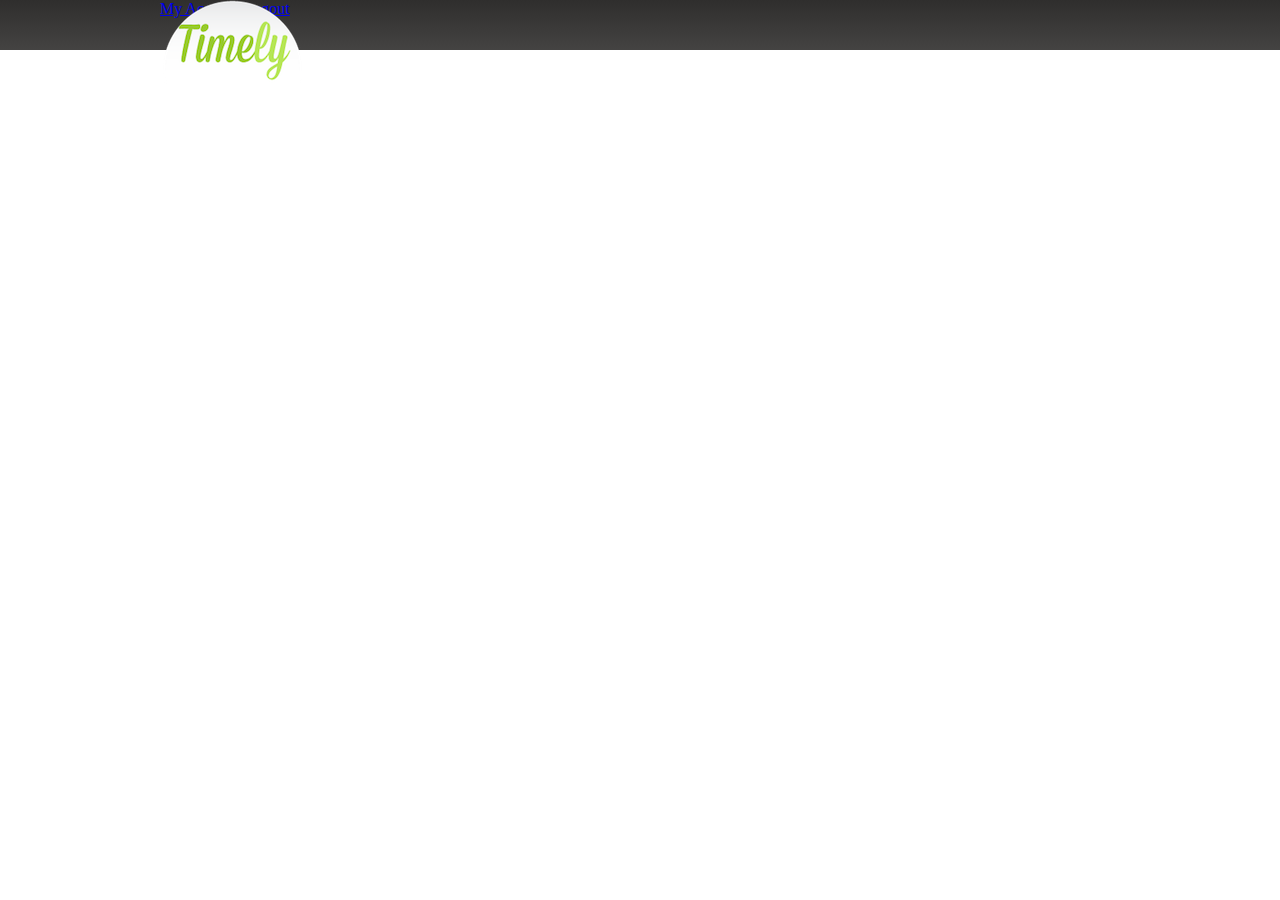
==== Timely Site/projects.html @ ec82e1c2 "added timely site" ====
<!DOCTYPE html>
<html lang = 'en'>
<head>
    <meta charset = 'utf-8'>
    <title>Timely</title>
    <link rel = 'stylesheet' href = 'css/styles.css' type = 'text/css'>
</head>
<body>
    <div id = 'heading'>
        <div>
            <div class = 'wrapper'>
                <a href = 'index.html'><img src = 'images/timely-logo.png'></a>
            </div>
            <div id = 'logout-myaccount'>
                <a href = '#'>My Account</a>
                <a href = 'index.html'>Logout</a>
            </div>
        </div>
    </div>

</body>
</html>
---- Timely Site/css/styles.css ----
html, body{
    margin: 0;
    padding: 0;
    border: 0;
}

.wrapper{
    width: 960px;
    margin: 0 auto;
}

/*--------------------------------------- HEADING -----------------------------------------------
----------------------------------------------------------------------------------------------*/

#heading{
    width: 100%;
    clear: both;
    background: #2f2e2d; /* Old browsers */
    background: -moz-linear-gradient(top,  #2f2e2d 0%, #444342 99%); /* FF3.6+ */
    background: -webkit-gradient(linear, left top, left bottom, color-stop(0%,#2f2e2d), color-stop(99%,#444342)); /* Chrome,Safari4+ */
    background: -webkit-linear-gradient(top,  #2f2e2d 0%,#444342 99%); /* Chrome10+,Safari5.1+ */
    background: -o-linear-gradient(top,  #2f2e2d 0%,#444342 99%); /* Opera 11.10+ */
    background: -ms-linear-gradient(top,  #2f2e2d 0%,#444342 99%); /* IE10+ */
    background: linear-gradient(to bottom,  #2f2e2d 0%,#444342 99%); /* W3C */
    filter: progid:DXImageTransform.Microsoft.gradient( startColorstr='#2f2e2d', endColorstr='#444342',GradientType=0 ); /* IE6-9 */
    overflow: auto;
    height: 50px;
    margin-bottom: 35px;
}

#heading > div{
    width: 960px;
    margin: 0 auto;
}

#heading .wrapper{
    width: 320px;
    float: left;
    position: absolute;

}

#heading form{
    float: right;
}

#heading form{
    margin-top: 13px;
}

#heading form input[type = 'text'],#heading form input[type = 'password']{
    width: 150px;
    height: 20px;
    margin-right: 12px;
    outline: none;
}

#heading form input[type = 'submit']{
    padding: 7px 10px;
    border: 0;
    cursor: pointer;
    background-color: #95CA4E;
    color: white;
    border-radius: 3px;
}

#heading form input[type = 'submit']:hover{
    background-color: #87AF48;
}

/*--------------------------------------- CTA -----------------------------------------------
----------------------------------------------------------------------------------------------*/

#cta{
    clear: both;
    background: url('../images/timely-cta.png') center center no-repeat;
    height: 300px;
}

#cta a{
    display: block;
    padding: 10px;
    font-size: 1.5em;
    border-radius: 5px;
    width: 150px;
    text-align: center;
    margin: 0 auto 0;
    text-decoration: none;
    color: white;
    background-color: #2F2E2D;
    position: relative;
    top: 235px;
    font-family: 'Lobster', cursive;
}

#cta a:hover{
    background-color: #383838;
}

#cta-back{
    overflow: auto;
    background-color: #8DC63F;
}

/*--------------------------------------- FEATURES -----------------------------------------------
----------------------------------------------------------------------------------------------*/

#features{
    background-color: #EAEAEA;
    overflow: auto;
}

#features .feature{
    width: 270px;
    margin: 15px;
    padding: 10px;
    float: left;
    background-color: #fff;
    border-radius: 5px;
}

#features .feature h2{
    text-align: center;
    font-family: 'Signika Negative', sans-serif;
    margin-top: 5px;
    padding: 3px 0;
}

#features .feature.one h2{
    background: url(../images/clock.png) center left no-repeat;
}
#features .feature.two h2{
    background: url(../images/check.png) center left no-repeat;
}
#features .feature.three h2{
    background: url(../images/lightbulb.png) center left no-repeat;
}

#features .feature p{
    font-family: 'Karla', sans-serif;
}

/*--------------------------------------- REVIEWS -----------------------------------------------
----------------------------------------------------------------------------------------------*/

#reviews{
    clear: both;
}

#reviews .review{
    width: 430px;
    margin: 15px;
    padding: 10px;
    float: left;
    font-family: 'Karla', sans-serif;
}

#reviews .review p:nth-child(1){
    background: url(../images/quote_2.png) top left no-repeat;
    padding: 20px 0 0 50px;
    font-size: 1.25em;
}

#reviews h2{
    font-family: 'Signika Negative', sans-serif;
    text-align: center;
    margin-bottom: 0;
}

#reviews .review b{
    float: right;
}

/*--------------------------------------- SIGN UP -----------------------------------------------
----------------------------------------------------------------------------------------------*/

#sign-up{
    position: absolute;
    overflow: auto;
    width: 400px;
    background-color: #fff;
    border-radius: 7px;
    box-shadow: 3px 3px 8px #666;
    padding: 10px 40px;
    font-family: 'Signika Negative', sans-serif;
    left: 480px;
    top: -100px;
    display: none;
}

#sign-up .sign-up{
    margin: 0 auto;
    width: 100%;
}

#sign-up h1{
    margin: 0;
    text-align: center;
}

#sign-up label{
    float: left;
    clear: both;
}
#sign-up .sign{
    padding: 30px 0;
    margin: 0 20px;
}

#sign-up label{
    margin-top: 20px;
    font-size: 1.5em;
}

#sign-up input{
    clear: both;
    float: left;
}

#sign-up input[type='text'], #sign-up input[type='password']{
    height: 30px;
    margin-top: 6px;
    width: 100%;
    font-size: 1.5em;
}

#sign-up input[type='submit']{
    float: right;
    margin-top: 40px;
    font-family: 'Signika Negative', sans-serif;
    padding: 7px 10px;
    border: 0;
    cursor: pointer;
    background-color: #95CA4E;
    color: white;
    border-radius: 3px;
    font-size: 1.5em;
}

#sign-up input[type='submit']:hover{
    background-color: #87AF48;
}

#sign-up img[src='images/cancel.png']{
    position: absolute;
    z-index: 3;
    left: 440px;
    top: 3px;
    width: 40px;
    cursor: pointer;
}

/*--------------------------------------- FOOTER -----------------------------------------------
----------------------------------------------------------------------------------------------*/

footer{
    background: #2f2e2d; /* Old browsers */
    background: -moz-linear-gradient(top,  #2f2e2d 0%, #444342 99%); /* FF3.6+ */
    background: -webkit-gradient(linear, left top, left bottom, color-stop(0%,#2f2e2d), color-stop(99%,#444342)); /* Chrome,Safari4+ */
    background: -webkit-linear-gradient(top,  #2f2e2d 0%,#444342 99%); /* Chrome10+,Safari5.1+ */
    background: -o-linear-gradient(top,  #2f2e2d 0%,#444342 99%); /* Opera 11.10+ */
    background: -ms-linear-gradient(top,  #2f2e2d 0%,#444342 99%); /* IE10+ */
    background: linear-gradient(to bottom,  #2f2e2d 0%,#444342 99%); /* W3C */
    filter: progid:DXImageTransform.Microsoft.gradient( startColorstr='#2f2e2d', endColorstr='#444342',GradientType=0 ); /* IE6-9 */
    overflow: auto;
    clear: both;
}

footer p{
    color: #fff;
}
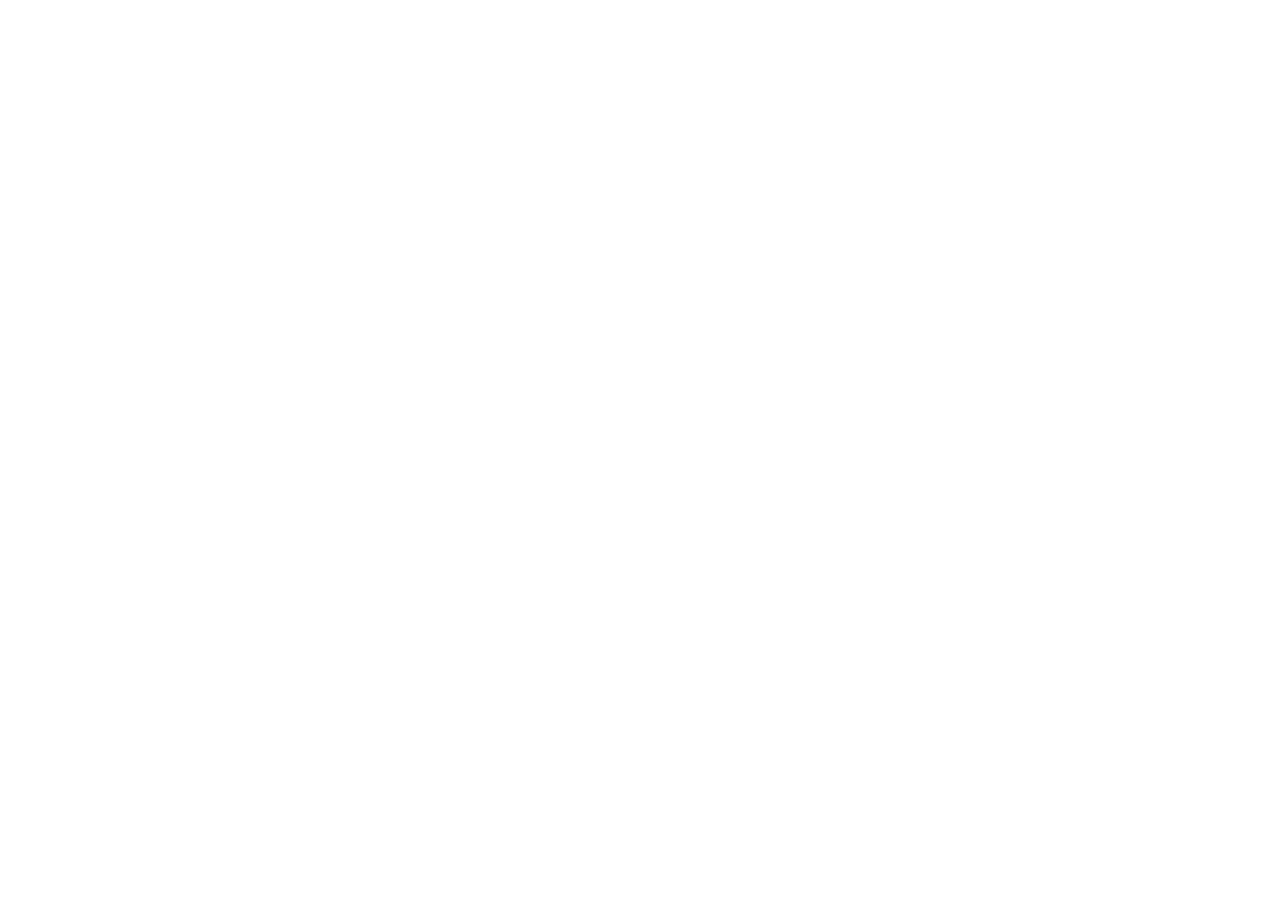
==== commit b931eeee: "added more pages" ====
--- a/Timely Site/projects.html
+++ b/Timely Site/projects.html
@@ -6,17 +6,14 @@
     <link rel = 'stylesheet' href = 'css/styles.css' type = 'text/css'>
 </head>
 <body>
-    <div id = 'heading'>
-        <div>
-            <div class = 'wrapper'>
-                <a href = 'index.html'><img src = 'images/timely-logo.png'></a>
-            </div>
-            <div id = 'logout-myaccount'>
-                <a href = '#'>My Account</a>
-                <a href = 'index.html'>Logout</a>
-            </div>
-        </div>
-    </div>
+<div id = 'app-wrapper'>
+
+</div>
+
+<script type="text/javascript" src="http://ajax.googleapis.com/ajax/libs/jquery/1.8.1/jquery.min.js"></script>
+<script type="text/javascript" src="js/jquery-1.8.3.min.js"></script>
+<script type="text/javascript" src="js/jsrender.min.js"></script>
+<script type="text/javascript" src="js/main.js"></script>
 
 </body>
 </html>--- a/Timely Site/css/styles.css
+++ b/Timely Site/css/styles.css
@@ -62,6 +62,7 @@
     background-color: #95CA4E;
     color: white;
     border-radius: 3px;
+    font-size: .8em;
 }
 
 #heading form input[type = 'submit']:hover{
@@ -196,6 +197,7 @@
 #sign-up h1{
     margin: 0;
     text-align: center;
+    padding: 0;
 }
 
 #sign-up label{
@@ -264,9 +266,536 @@
     filter: progid:DXImageTransform.Microsoft.gradient( startColorstr='#2f2e2d', endColorstr='#444342',GradientType=0 ); /* IE6-9 */
     overflow: auto;
     clear: both;
+    font-family: 'Signika Negative', sans-serif;
 }
 
 footer p{
     color: #fff;
 }
 
+#logout-myaccount{
+    float: right;
+    margin-top: 15px;
+}
+
+#logout-myaccount a{
+    color: white;
+    margin-left: 80px;
+    font-family: 'Signika Negative', sans-serif;
+    text-decoration: none;
+}
+
+#logout-myaccount a:nth-child(1):hover{
+    text-decoration: underline;
+}
+
+#logout-myaccount a:nth-child(2){
+    padding: 3px 7px;
+    border: 0;
+    cursor: pointer;
+    background-color: #666;
+    border-radius: 3px;
+    text-decoration: none;
+}
+
+#logout-myaccount a:nth-child(2):hover{
+    background-color: #6a6a6a;
+}
+
+
+
+
+
+
+
+
+
+
+
+
+
+
+
+
+
+
+
+
+
+
+
+
+
+
+
+
+
+
+/*--------------------------------------- PROJECT AND PRIORITY -----------------------------------------------
+----------------------------------------------------------------------------------------------*/
+
+#my-projects{
+    width: 240px;
+    float: left;
+    font-family: 'Signika Negative', sans-serif;
+    text-align: center;
+}
+
+#pName{
+    font-size: 1.25em;
+    margin-left: 20px;
+    width: 240px;
+    font-family: 'Signika Negative', sans-serif;
+}
+
+.priority{
+    float: left;
+    width: 210px;
+    font-size: .7em;
+    padding-left: 30px;
+    margin-top: 20px;
+    font-family: 'Signika Negative', sans-serif;
+}
+
+.project-description{
+    float: left;
+    width: 700px;
+    margin: 20px 10px 0 20px;
+    font-family: 'Signika Negative', sans-serif;
+    font-size: 1em;
+}
+
+.priority img{
+    float: left;
+    width: 20px;
+    margin: 13px 15px;
+    border: 1px solid #666;
+}
+
+/*--------------------------------------- PROJECTS -----------------------------------------------
+----------------------------------------------------------------------------------------------*/
+
+
+.project{
+    clear: both;
+    width: 900px;
+    margin: 0 auto;
+    overflow: auto;
+    background: #cdeb8e; /* Old browsers */
+    background: -moz-linear-gradient(top,  #cdeb8e 0%, #a5c956 100%); /* FF3.6+ */
+    background: -webkit-gradient(linear, left top, left bottom, color-stop(0%,#cdeb8e), color-stop(100%,#a5c956)); /* Chrome,Safari4+ */
+    background: -webkit-linear-gradient(top,  #cdeb8e 0%,#a5c956 100%); /* Chrome10+,Safari5.1+ */
+    background: -o-linear-gradient(top,  #cdeb8e 0%,#a5c956 100%); /* Opera 11.10+ */
+    background: -ms-linear-gradient(top,  #cdeb8e 0%,#a5c956 100%); /* IE10+ */
+    background: linear-gradient(to bottom,  #cdeb8e 0%,#a5c956 100%); /* W3C */
+    filter: progid:DXImageTransform.Microsoft.gradient( startColorstr='#cdeb8e', endColorstr='#a5c956',GradientType=0 ); /* IE6-9 */
+    font-family: 'Signika Negative', sans-serif;
+    box-shadow: 5px 0 10px #666, -5px 0 10px #666;
+    /*border-left: 8px solid #E74356;*/
+}
+
+.project-div a{
+    text-decoration: none;
+    color: #000;
+}
+
+.project-div{
+    float: left;
+    width: 180px;
+}
+
+.project-div h3{
+    margin: 20px 10px 5px;
+}
+
+.project-div .task-name{
+    margin: 0;
+}
+
+.project-div .status-task{
+    margin-top: 10px;
+}
+
+.project .slider{
+    margin: 23px 40px 0;
+    cursor: pointer;
+}
+
+.project-div .add-task{
+    cursor: pointer;
+}
+
+.project-div p{
+    text-align: center;
+    margin: 30px 0;
+}
+
+.project-div .cancel{
+    float: right;
+    width: 30px;
+    cursor: pointer;
+}
+
+.project-div .pID{
+    display: none;
+}
+
+.project.active{
+    border-left: 8px solid #C9C9C7;
+}
+
+.project.delayed{
+    border-left: 8px solid #2F2E2D;
+}
+
+#new-project-button{
+    float: right;
+    padding: 5px;
+    margin: 20px 24px 0 0;
+    width: 200px;
+    text-decoration: none;
+    background: #04bfbf; /* Old browsers */
+    background: -moz-linear-gradient(top,  #04bfbf 0%, #049ba3 99%); /* FF3.6+ */
+    background: -webkit-gradient(linear, left top, left bottom, color-stop(0%,#04bfbf), color-stop(99%,#049ba3)); /* Chrome,Safari4+ */
+    background: -webkit-linear-gradient(top,  #04bfbf 0%,#049ba3 99%); /* Chrome10+,Safari5.1+ */
+    background: -o-linear-gradient(top,  #04bfbf 0%,#049ba3 99%); /* Opera 11.10+ */
+    background: -ms-linear-gradient(top,  #04bfbf 0%,#049ba3 99%); /* IE10+ */
+    background: linear-gradient(to bottom,  #04bfbf 0%,#049ba3 99%); /* W3C */
+    filter: progid:DXImageTransform.Microsoft.gradient( startColorstr='#04bfbf', endColorstr='#049ba3',GradientType=0 ); /* IE6-9 */
+    color: #fff;
+    font-family: 'Signika Negative', sans-serif;
+    border-radius: 5px;
+    box-shadow: 1px 1px 10px #000;
+}
+
+#new-project-button h2{
+    margin: 0;
+    padding: 0;
+    text-align: center;
+}
+
+
+/*--------------------------------------- UPDATE ACCOUNT -----------------------------------------------
+----------------------------------------------------------------------------------------------*/
+
+#my-account{
+    width: 850px;
+    overflow: auto;
+    position: absolute;
+    left: 280px;
+    top: -100px;
+    opacity: 0;
+    display: none;
+    background-color: #fff;
+    border-radius: 5px;
+    box-shadow: 5px 5px 10px #666;
+    padding: 0 0 50px 0;
+    font-family: 'Signika Negative', sans-serif;
+}
+
+#my-account .update-account{
+    padding: 15px 5px;
+    clear: both;
+    margin: 0 110px;
+    overflow: auto;
+    border-bottom: 1px solid #E4E8E5;
+    cursor: pointer;
+    outline: none;
+}
+
+#my-account .edit-info{
+    padding: 0 20px;
+    clear: both;
+    margin: 0 110px;
+    outline: none;
+    overflow: auto;
+}
+
+#my-account .update-account:hover{
+    cursor: pointer;
+    background-color: #DDEBDA;
+}
+
+#my-account .update-account:hover a{
+    display: block;
+    text-decoration: underline;
+    background: url(../images/edit.png) center left no-repeat;
+    padding-left: 50px;
+}
+
+#my-account .update-account:nth-child(1){
+    border-top: 1px solid #E4E8E5;
+}
+
+#my-account .update-account .title{
+    width: 150px;
+}
+
+#my-account .update-account p:nth-child(2){
+    width: 200px;
+}
+
+#my-account .update-account .edit{
+    width: 20px;
+    float: right;
+    text-decoration: none;
+    color: #04bfbf;
+    text-align: right;
+}
+
+#accordion{
+    overflow: auto;
+}
+
+#my-account .update-account p, #my-account .update-account a{
+    float: left;
+    margin: 0 30px;
+}
+
+#my-account #cancel-account-pic{
+    float: right;
+    width: 30px;
+    cursor: pointer;
+}
+
+#my-account .new-info{
+    margin: 20px 0;
+}
+
+.new-info label{
+    clear: both;
+    float: left;;
+}
+
+.new-info input[type='text'], .new-info input[type='password']{
+    clear: both;
+    float: left;
+    margin-bottom: 20px;
+    height: 20px;
+    width: 200px;
+}
+
+.new-info input[type='submit']{
+    clear: both;
+    float: left;
+    padding: 5px 10px;
+    font-size: 1.25em;
+    font-family: 'Signika Negative', sans-serif;
+    cursor: pointer;
+    background-color: #DDEBDA;
+    border: none;
+    border-radius: 5px;
+}
+
+
+/*--------------------------------------- CREATE NEW PROJECT -----------------------------------------------
+----------------------------------------------------------------------------------------------*/
+
+
+#create-project{
+    position: absolute;
+    overflow: auto;
+    width: 850px;
+    background-color: #fff;
+    border-radius: 7px;
+    box-shadow: 3px 3px 8px #666;
+    padding: 10px 40px;
+    font-family: 'Signika Negative', sans-serif;
+    left: 255px;
+    top: 600px;
+    display: none;
+}
+
+#create-project .create{
+    clear: both;
+}
+#create-project h1{
+    margin: 0;
+    text-align: center;
+    padding: 0;
+}
+
+#create-project label{
+    float: left;
+    clear: both;
+}
+
+#create-project label{
+    margin-top: 20px;
+    font-size: 1.5em;
+    clear: both;
+}
+
+#create-project input{
+    clear: both;
+    float: left;
+}
+
+#create-project #radio-container{
+    float: left;
+    clear: both;
+}
+
+#create-project .radio input[type='radio'], #create-project .radio label{
+    float: left;
+    clear: none;
+}
+
+#create-project .radio input[type='radio']{
+    margin: 28px 5px 0 40px;
+
+}
+
+#create-project input[type='text']{
+    height: 30px;
+    margin-top: 6px;
+    width: 50%;
+    font-size: 1.5em;
+    clear: both;
+}
+
+#create-project textarea{
+    width: 100%;
+    height: 100px;
+    font-size: 1.5em
+}
+
+#create-project input[type='submit']{
+    float: right;
+    margin-top: 40px;
+    font-family: 'Signika Negative', sans-serif;
+    padding: 7px 10px;
+    border: 0;
+    cursor: pointer;
+    background-color: #95CA4E;
+    color: white;
+    border-radius: 3px;
+    font-size: 1.5em;
+}
+
+#create-project input[type='submit']:hover{
+    background-color: #87AF48;
+}
+
+#create-project img[src='images/cancel.png']{
+    position: absolute;
+    z-index: 3;
+    left: 880px;
+    top: 3px;
+    width: 40px;
+    cursor: pointer;
+
+
+}
+
+/*--------------------------------------- FOOTER2 -----------------------------------------------
+----------------------------------------------------------------------------------------------*/
+
+.footer2{
+    width: 100%;
+    margin-top: 300px;
+}
+
+.footer3{
+    margin-top: 300px;
+    width: 100%;
+}
+
+/*--------------------------------------- PROJECT TASK -----------------------------------------------
+----------------------------------------------------------------------------------------------*/
+#my-tasks{
+    width: 340px;
+    float: left;
+    clear: both;
+    font-family: 'Signika Negative', sans-serif;
+    margin-left: 20px;
+}
+
+
+.project.task{
+    background: #04bfbf; /* Old browsers */
+    background: -moz-linear-gradient(top,  #04bfbf 0%, #049ba3 99%); /* FF3.6+ */
+    background: -webkit-gradient(linear, left top, left bottom, color-stop(0%,#04bfbf), color-stop(99%,#049ba3)); /* Chrome,Safari4+ */
+    background: -webkit-linear-gradient(top,  #04bfbf 0%,#049ba3 99%); /* Chrome10+,Safari5.1+ */
+    background: -o-linear-gradient(top,  #04bfbf 0%,#049ba3 99%); /* Opera 11.10+ */
+    background: -ms-linear-gradient(top,  #04bfbf 0%,#049ba3 99%); /* IE10+ */
+    background: linear-gradient(to bottom,  #04bfbf 0%,#049ba3 99%); /* W3C */
+    filter: progid:DXImageTransform.Microsoft.gradient( startColorstr='#04bfbf', endColorstr='#049ba3',GradientType=0 ); /* IE6-9 */
+    box-shadow: none;
+
+}
+
+.project .task-name{
+    color: #fff;
+}
+
+#new-task-button{
+    float: right;
+    padding: 5px;
+    margin: 20px 24px 0 0;
+    width: 200px;
+    text-decoration: none;
+    background: #cdeb8e; /* Old browsers */
+    background: -moz-linear-gradient(top,  #cdeb8e 0%, #a5c956 100%); /* FF3.6+ */
+    background: -webkit-gradient(linear, left top, left bottom, color-stop(0%,#cdeb8e), color-stop(100%,#a5c956)); /* Chrome,Safari4+ */
+    background: -webkit-linear-gradient(top,  #cdeb8e 0%,#a5c956 100%); /* Chrome10+,Safari5.1+ */
+    background: -o-linear-gradient(top,  #cdeb8e 0%,#a5c956 100%); /* Opera 11.10+ */
+    background: -ms-linear-gradient(top,  #cdeb8e 0%,#a5c956 100%); /* IE10+ */
+    background: linear-gradient(to bottom,  #cdeb8e 0%,#a5c956 100%); /* W3C */
+    filter: progid:DXImageTransform.Microsoft.gradient( startColorstr='#cdeb8e', endColorstr='#a5c956',GradientType=0 ); /* IE6-9 */
+    color: #2F2E2D;
+    font-family: 'Signika Negative', sans-serif;
+    border-radius: 5px;
+    box-shadow: 1px 1px 10px #000;
+}
+
+#back-to-projects{
+    float: left;
+    padding: 5px;
+    margin: 20px 0 0 25px;
+    width: 200px;
+    text-decoration: none;
+    background: rgb(181,189,200); /* Old browsers */
+    background: -moz-linear-gradient(top,  rgba(181,189,200,1) 0%, rgba(130,140,149,1) 36%, rgba(71,80,86,1) 100%); /* FF3.6+ */
+    background: -webkit-gradient(linear, left top, left bottom, color-stop(0%,rgba(181,189,200,1)), color-stop(36%,rgba(130,140,149,1)), color-stop(100%,rgba(71,80,86,1))); /* Chrome,Safari4+ */
+    background: -webkit-linear-gradient(top,  rgba(181,189,200,1) 0%,rgba(130,140,149,1) 36%,rgba(71,80,86,1) 100%); /* Chrome10+,Safari5.1+ */
+    background: -o-linear-gradient(top,  rgba(181,189,200,1) 0%,rgba(130,140,149,1) 36%,rgba(71,80,86,1) 100%); /* Opera 11.10+ */
+    background: -ms-linear-gradient(top,  rgba(181,189,200,1) 0%,rgba(130,140,149,1) 36%,rgba(71,80,86,1) 100%); /* IE10+ */
+    background: linear-gradient(to bottom,  rgba(181,189,200,1) 0%,rgba(130,140,149,1) 36%,rgba(71,80,86,1) 100%); /* W3C */
+    filter: progid:DXImageTransform.Microsoft.gradient( startColorstr='#b5bdc8', endColorstr='#475056',GradientType=0 ); /* IE6-9 */
+    color: #fff;
+    font-family: 'Signika Negative', sans-serif;
+    border-radius: 5px;
+}
+
+
+#new-task-button h2{
+    margin: 0;
+    padding: 0;
+    text-align: center;
+}
+
+#back-to-projects h2{
+    margin: 0;
+    padding: 0;
+    text-align: center;
+}
+
+.project-div.cancel{
+    float: right;
+}
+
+.project-div.task{
+    margin: 10px 0;
+}
+
+#buttons{
+    clear: both;
+}
+
+
+/*------------------------*/
+
+
+
+
